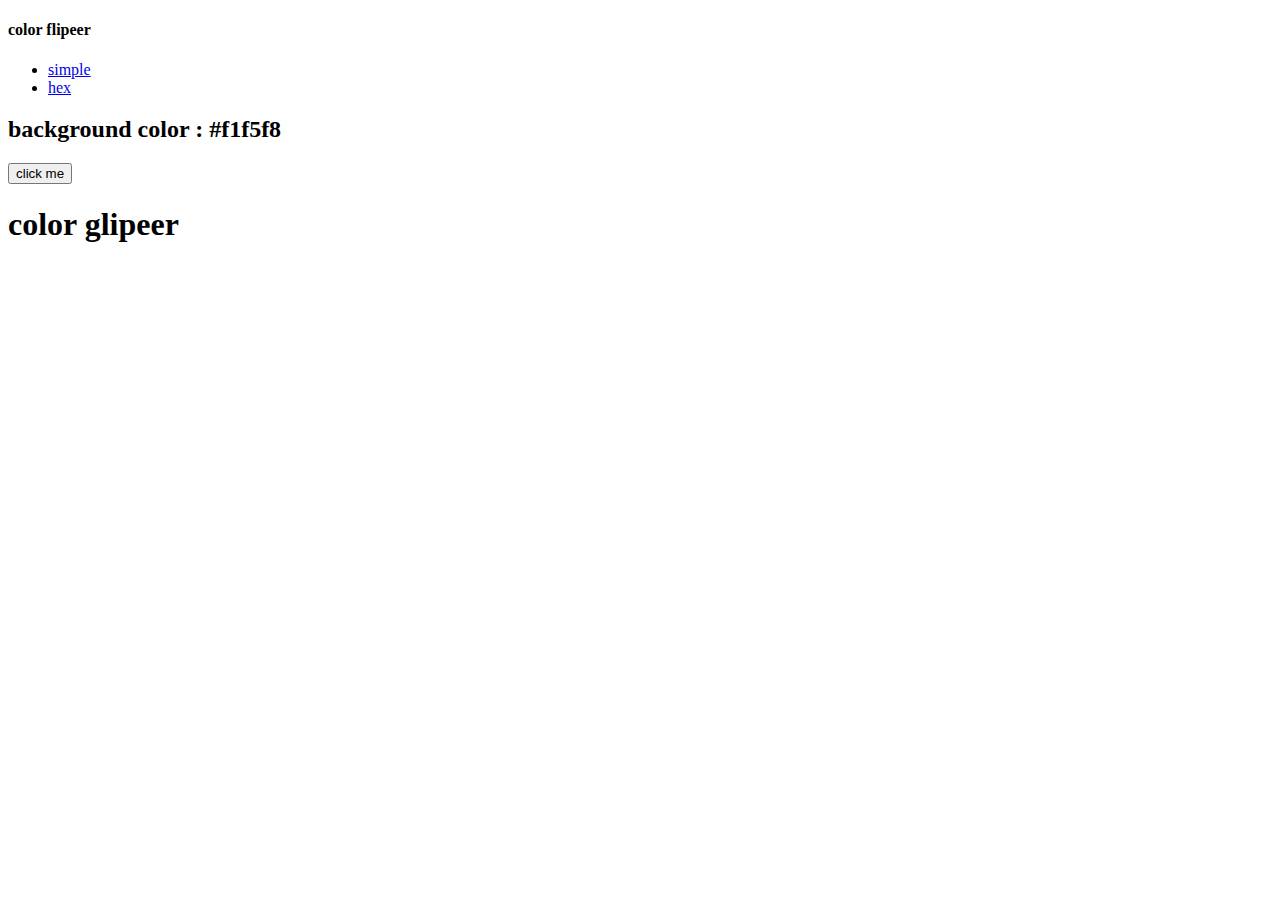
==== index.html @ 8ab6cda0 "trocador de cores" ====
<!DOCTYPE html>
<html lang="en">
<head>
    <meta charset="UTF-8">
    <meta name="viewport" content="width=device-width, initial-scale=1.0">
    <meta http-equiv="X-UA-Compatible" content="IE=edge">
    <title>Color Fipper || Simple</title>
    <!-- style -->
    <link rel="stylesheet" href="styles.css" />
</head>
<body>
    <nav>
        <div class="nav-center">
            <h4> color flipeer</h4>
            <ul class="nav-links">
                <li>
                    <a href="index.html">simple</a>
                </li>
                <li>
                    <a href="hex.html">hex</a>
                </li>
            </ul>
        </div>
    </nav>
    <main>
        <div class="container">
            <h2>background color : <span class="color">
                #f1f5f8
            </span></h2>
            <button class="btn btn-hero" id="btn">click me</button>
        </div>
    </main>
    <h1>color glipeer</h1>
    <!-- JavaScrip -->
    <script src="app.js"></script>
</body>
</html>
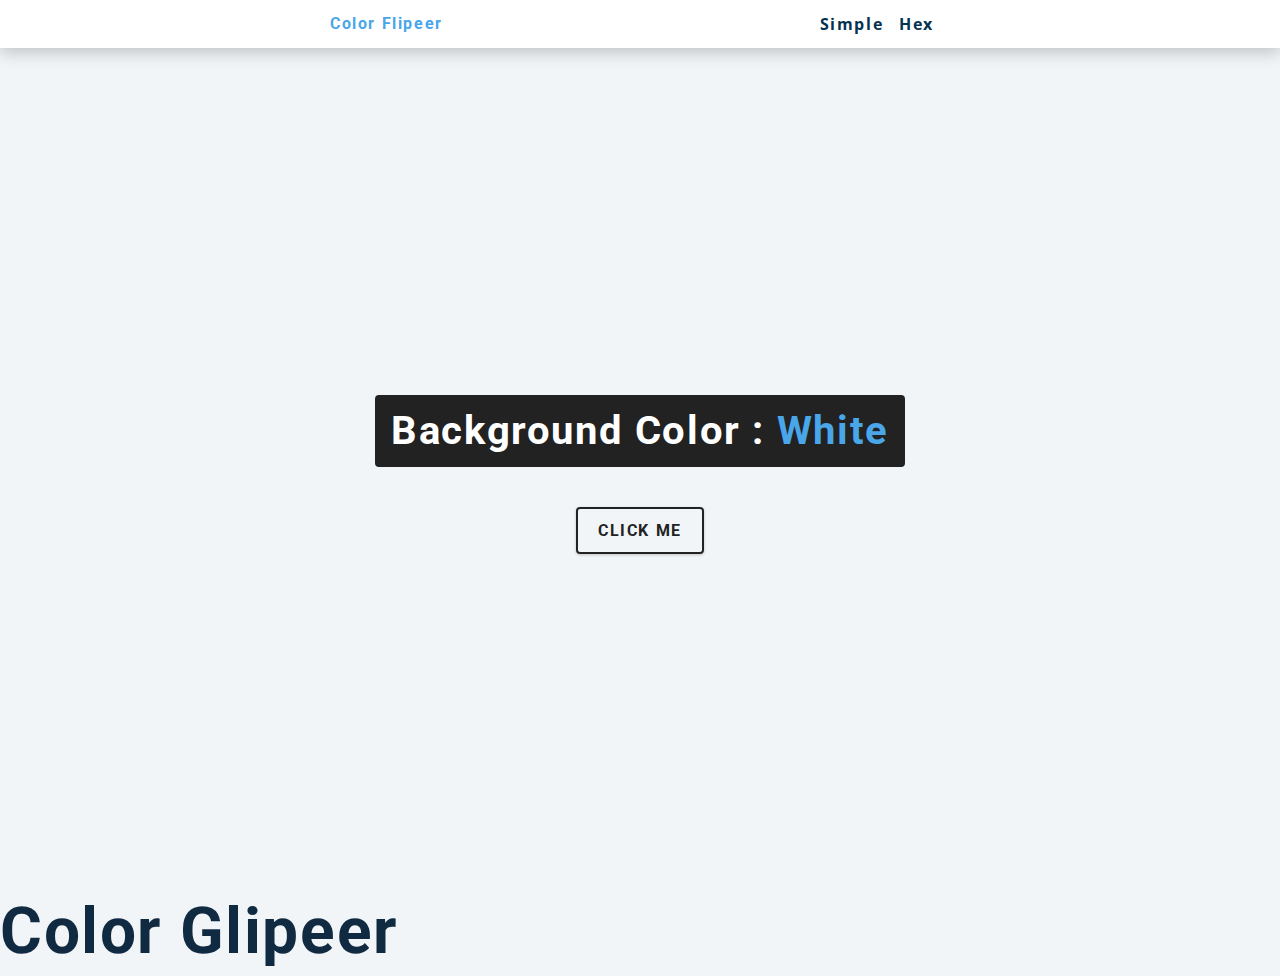
==== commit 46dd726b: "app.js UpDate Colors 2.0 and index.html upDate." ====
--- a/index.html
+++ b/index.html
@@ -25,7 +25,7 @@
     <main>
         <div class="container">
             <h2>background color : <span class="color">
-                #f1f5f8
+                white
             </span></h2>
             <button class="btn btn-hero" id="btn">click me</button>
         </div>
--- a/styles.css
+++ b/styles.css
@@ -0,0 +1,206 @@
+@import url('http://fonts.googleapis.com/css?family=Open+Sans|Roboto:400,700&display=swap');
+
+:root {
+    --clr-primary-1: hsl(205, 86%, 17%);
+    --clr-primary-2: hsl(205, 77%, 27%);
+    --clr-primary-3: hsl(205, 72%, 37%);
+    --clr-primary-4: hsl(205, 63%, 48%);
+
+    --clr-primary-5: hsl(205, 78%, 60%);
+
+    --clr-primary-6: hsl(205, 89%, 70%);
+    --clr-primary-7: hsl(205, 90%, 76%);
+    --clr-primary-8: hsl(205, 86%, 81%);
+    --clr-primary-9: hsl(205, 90%, 88%);
+    --clr-primary-10: hsl(205, 100%, 96%);
+
+    --clr-grey-1: hsl(209, 61%, 16%);
+    --clr-grey-2: hsl(211, 39%, 23%);
+    --clr-grey-3: hsl(209, 34%, 30%);
+    --clr-grey-4: hsl(209, 28%, 39%);
+
+    --clr-grey-5: hsl(210, 22%, 49%);
+    --clr-grey-6: hsl(209, 23%, 60%);
+    --clr-grey-7: hsl(211, 27%, 70%);
+    --clr-grey-8: hsl(210, 31%, 80%);
+    --clr-grey-9: hsl(212, 33%, 89%);
+    --clr-grey-10: hsl(210, 36%, 96%);
+    --clr-white: #fff;
+    --clr-red-dark: hsl(360, 67%, 44%);
+    --clr-red-light: hsl(360, 71%, 66%);
+    --clr-green-dark: hsl(125, 67%, 44%);
+    --clr-green-light: hsl(125, 71%, 66%);
+    --clr-black: #222;
+    --ff-primary: "Roboto", sans-serif;
+    --ff-secondary: "Open Sans", sans-serif;
+    --transition: all 0.3s linear;
+    --spacing: 0.1rem;
+    --radius: 0.25rem;
+    --light-shadow: 0 5px 15px rgba(0, 0, 0, 0.1);
+    --dark-shadow: 0 5px 15px rgba(0, 0, 0, 0.2);
+    --max-width: 1170px;
+    --fixed-width: 620px;
+}
+
+    *,
+::after,
+::before {
+  margin: 0;
+  padding: 0;
+  box-sizing: border-box;
+}
+body {
+  font-family: var(--ff-secondary);
+  background: var(--clr-grey-10);
+  color: var(--clr-grey-1);
+  line-height: 1.5;
+  font-size: 0.875rem;
+}
+ul {
+  list-style-type: none;
+}
+a {
+  text-decoration: none;
+}
+h1,
+h2,
+h3,
+h4 {
+  letter-spacing: var(--spacing);
+  text-transform: capitalize;
+  line-height: 1.25;
+  margin-bottom: 0.75rem;
+  font-family: var(--ff-primary);
+}
+h1 {
+  font-size: 3rem;
+}
+h2 {
+  font-size: 2rem;
+}
+h3 {
+  font-size: 1.25rem;
+}
+h4 {
+  font-size: 0.875rem;
+}
+p {
+  margin-bottom: 1.25rem;
+  color: var(--clr-grey-5);
+}
+@media screen and (min-width: 800px) {
+  h1 {
+    font-size: 4rem;
+  }
+  h2 {
+    font-size: 2.5rem;
+  }
+  h3 {
+    font-size: 1.75rem;
+  }
+  h4 {
+    font-size: 1rem;
+  }
+  body {
+    font-size: 1rem;
+  }
+  h1,
+  h2,
+  h3,
+  h4 {
+    line-height: 1;
+  }
+}
+
+.section {
+    padding: 5rem 0;
+}
+
+.section-center {
+width: 90vw;
+margin: 0 auto;
+max-width: 1170px;
+}
+@media screen and (min-width: 992px) {
+.section-center {
+    width: 95vw;
+}
+}
+main {
+min-height: 100vh;
+display: grid;
+place-items: center;
+}
+
+nav {
+    background: var(--clr-white);
+    height: 3rem;
+    display: grid;
+    align-items: center;
+    box-shadow: var(--dark-shadow);
+  }
+  .nav-center {
+    width: 90vw;
+    max-width: var(--fixed-width);
+    margin: 0 auto;
+    display: flex;
+    align-items: center;
+    justify-content: space-between;
+  }
+  .nav-center h4 {
+    margin-bottom: 0;
+    color: var(--clr-primary-5);
+  }
+  .nav-links {
+    display: flex;
+  }
+  nav a {
+    text-transform: capitalize;
+    font-weight: 700;
+    font-size: 1rem;
+    color: var(--clr-primary-1);
+    letter-spacing: var(--spacing);
+    margin-right: 1rem;
+  }
+  nav a:hover {
+    color: var(--clr-primary-5);
+}
+
+main {
+    min-height: calc(100vh - 3rem);
+    display: grid;
+    place-items: center;
+  }
+  .container {
+    text-align: center;
+  }
+  .container h2 {
+    background: var(--clr-black);
+    color: var(--clr-white);
+    padding: 1rem;
+    border-radius: var(--radius);
+    margin-bottom: 2.5rem;
+  }
+  .color {
+    color: var(--clr-primary-5);
+  }
+  .btn-hero {
+    font-family: var(--ff-primary);
+    text-transform: uppercase;
+    background: transparent;
+    color: var(--clr-black);
+    letter-spacing: var(--spacing);
+    display: inline-block;
+    font-weight: 700;
+    transition: var(--transition);
+    border: 2px solid var(--clr-black);
+    cursor: pointer;
+    box-shadow: 0 1px 3px rgba(0, 0, 0, 0.2);
+    border-radius: var(--radius);
+    font-size: 1rem;
+    padding: 0.75rem 1.25rem;
+  }
+  .btn-hero:hover {
+    color: var(--clr-white);
+    background: var(--clr-black);
+  }